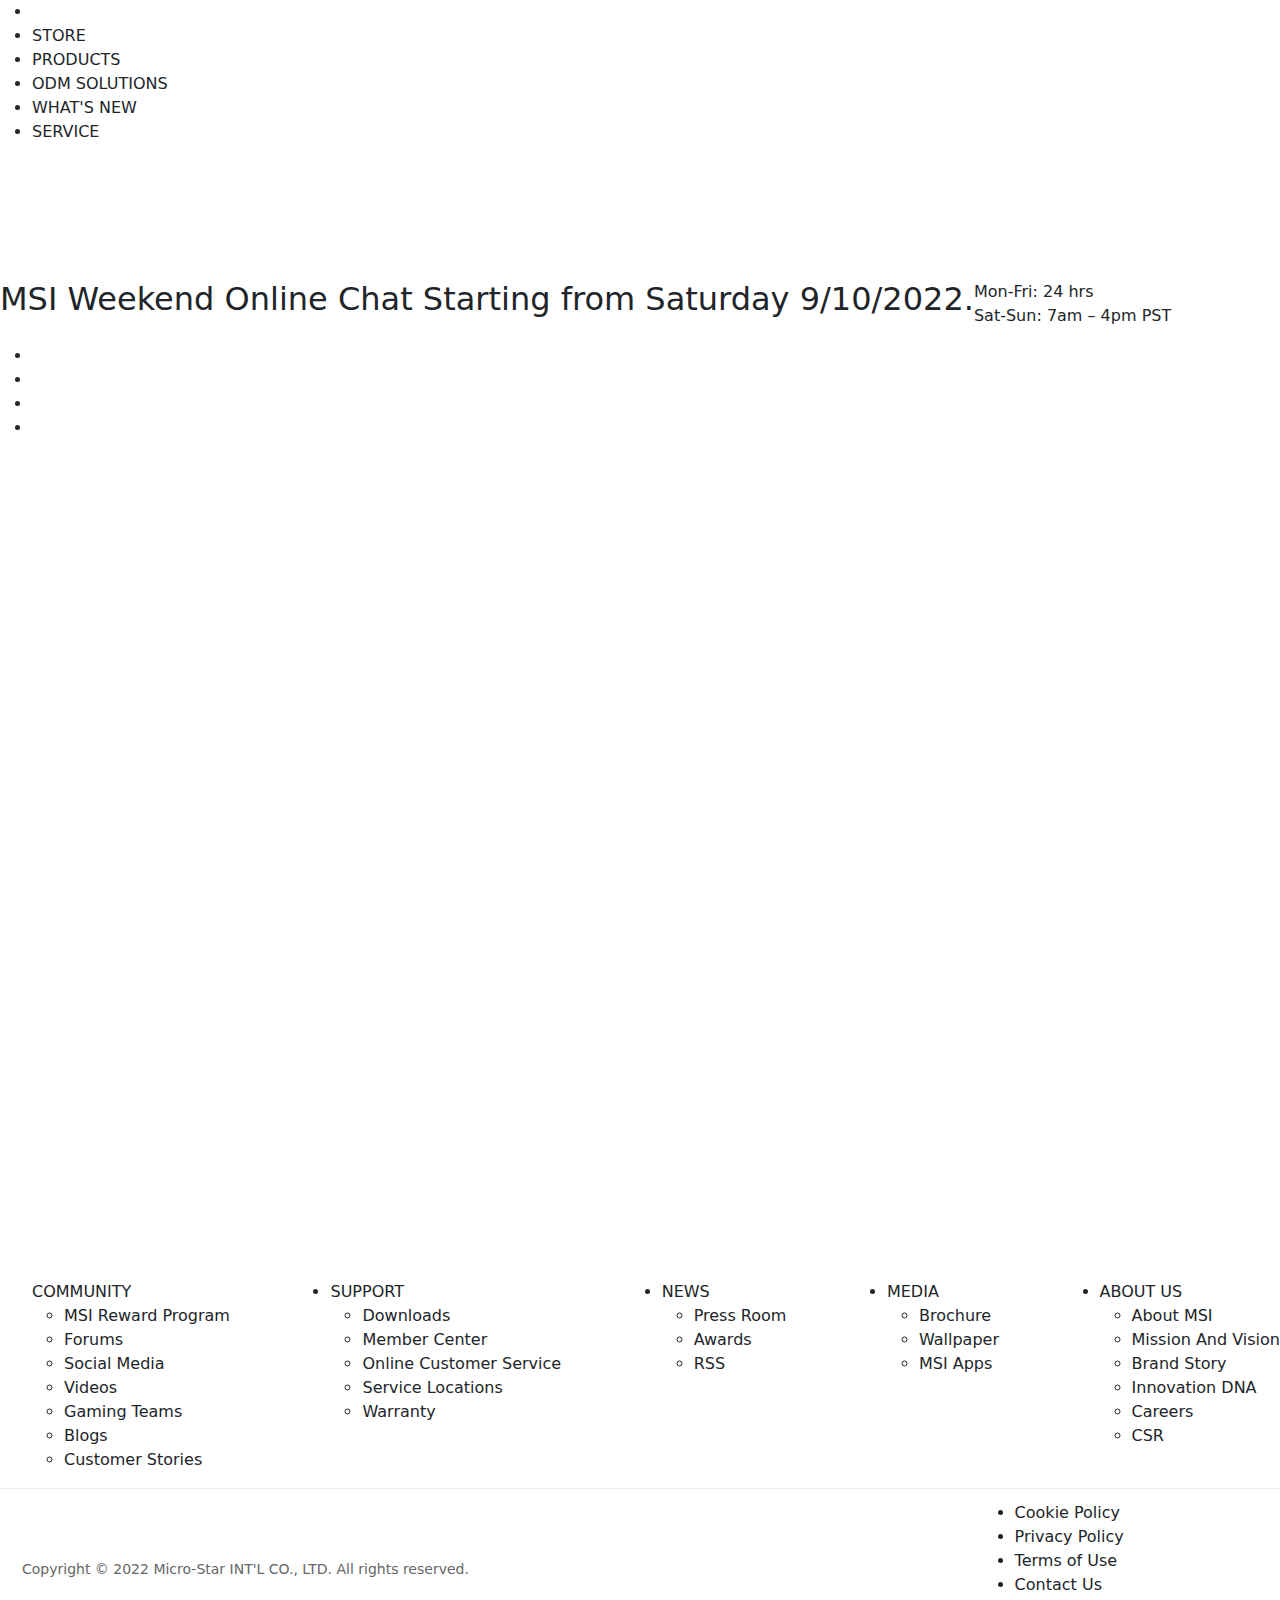
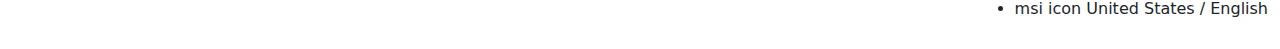
==== MSI/msi.html @ 98b63f6e "first commit" ====
<!DOCTYPE html>
<html lang="en">

<head>
    <meta charset="UTF-8">
    <meta http-equiv="X-UA-Compatible" content="IE=edge">
    <meta name="viewport" content="width=device-width, initial-scale=1.0">
    <title>MSI.com</title>
    <link rel="stylesheet" href="/MSI/css/msi.css">
    <link href="https://cdn.jsdelivr.net/npm/bootstrap@5.2.1/dist/css/bootstrap.min.css" rel="stylesheet">
</head>

<body>
    <header>
        <ul style="margin: 0px;">
            <li><img src="https://storage-asset.msi.com/frontend/imgs/logo.png" id="msi" alt=""> </li>
            <li id="store">STORE</li>
            <li>PRODUCTS</li>
            <li>ODM SOLUTIONS</li>
            <li>WHAT'S NEW</li>
            <li>SERVICE</li>
        </ul>
        <ul class="icon" style="display: inline-flex; justify-content: center; align-items: center;">

        </ul>
    </header>
    <div>
        <ul class="banner"></ul>
        <li>
            <div class="pic"> <img src="https://storage-asset.msi.com/global/picture/banner/banner_165362242259e0a3f7f24ec103495415403dcbcbaf.jpeg" alt=""></div>
        </li>
        <li>
            <div class="pic"> <img src="https://storage-asset.msi.com/us/picture/banner/banner_165885092372d8d542984f0ba82b67a2d8cfbabff9.jpeg" alt=""></div>
        </li>
        <li>
            <div class="pic"> <img src="https://storage-asset.msi.com/global/picture/banner/banner_166365636668dec9eb9a025c176f34603ac4098515.jpeg" alt=""></div>
        </li>
        <li>
            <div class="pic"> <img src="https://storage-asset.msi.com/us/picture/banner/banner_1648748289b169dfbeee133e9c1a4584b60aa69e51.jpeg" alt=""></div>
        </li>
    </div>
    <div class="time" style="display: flex;">
        <h2>MSI Weekend Online Chat Starting from Saturday 9/10/2022.</h2>
        <p>Mon-Fri: 24 hrs <br> Sat-Sun: 7am – 4pm PST</p>
    </div>


    <div class="product">
        <ul>
            <li style=""><img src="/MSI/imag/titan.jpeg" alt=""> </li>
            <li style=""><img src="/MSI/imag/mouse.jpeg" alt=""> </li>
            <li style=""><img src="/MSI/imag/gaider.jpeg" alt=""> </li>
            <li style="" id="last"><img src="/MSI/imag/main.jpeg" alt=""> </li>

        </ul>
    </div>
    <div class="apex">
        <img src="https://storage-asset.msi.com/global/picture/banner/banner_16636592049f00612e2bb531f31bab893b795170f2.jpeg" style="weight:1200px" alt="">
    </div>

    <div class="extension" style="padding: 5px; height: 800px; display: flex;
    flex-direction: row;
    align-content: center;
    justify-content: space-around;
    align-items: stretch;">
        <div class="left" style="display: flex; flex-direction: column;">
            <span id="big-one">
               
              <img src="/MSI/imag/product.jpg" alt="">
            </span>
            <div style="display: flex; height: 50%;
            width: 100%;">
                <span style="display: block; "> 
                    <img src="/MSI/imag/forum.jpg" style="padding-right:5px" alt="">
                </span>
                <span style="display: flex;"> 
                   
                      <img src="/MSI/imag/reward.jpg" alt="">
                </span>
            </div>
        </div>
        <div class="right" style=" display: flex; flex-direction: column; ">
            <span id="big-one"> 
                <img src="/MSI/imag/support.jpg" alt="">
            </span>
            <div style="display: flex; height: 50%; width: 100%;">
                <span>
                    <img src="/MSI/imag/video.jpg" style="padding-right: 5px;" alt="">
                </span>
                <span>
                    <img src="/MSI/imag/insider.jpg" alt="">
                </span>
            </div>
        </div>
    </div>

    <footer>
        <div class="contain">
            <nav class="msi-short-cut">
                <ul class="short-cut" style=" display: flex; flex-direction: row;
                justify-content: space-between;">
                    <li class="community" id="big" style="display: inline-block;">
                        <div style="text-transform: uppercase;">community</div>
                        <ul>
                            <li> MSI Reward Program </li>
                            <li> Forums </li>
                            <li> Social Media </li>
                            <li> Videos </li>
                            <li> Gaming Teams </li>
                            <li> Blogs </li>
                            <li> Customer Stories </li>
                        </ul>
                    </li>
                    <li class="support" id="big">
                        <div style="text-transform: uppercase;">support</div>
                        <ul>
                            <li>Downloads</li>
                            <li>Member Center</li>
                            <li>Online Customer Service</li>
                            <li>Service Locations</li>
                            <li>Warranty</li>
                        </ul>
                    </li>
                    <li class="news" id="big">
                        <div style="text-transform: uppercase;">news</div>
                        <ul>
                            <li>Press Room</li>
                            <li>Awards </li>
                            <li>RSS</li>
                        </ul>
                    </li>
                    <li class="media" id="big">
                        <div style="text-transform: uppercase;">media</div>
                        <ul>

                            <li> Brochure </li>
                            <li> Wallpaper</li>
                            <li> MSI Apps</li>

                        </ul>
                    </li>
                    <li class="aboutus" id="big">
                        <div style="text-transform: uppercase;">about us</div>
                        <ul>
                            <li> About MSI </li>
                            <li> Mission And Vision</li>
                            <li> Brand Story</li>
                            <li> Innovation DNA</li>
                            <li> Careers</li>
                            <li> CSR</li>


                        </ul>
                    </li>
                </ul>
            </nav>
            <nav class="information" style="display: flex; justify-content: space-between; border-top: 1px solid #ececec; padding: 12px;">
                <div style="display: flex; justify-content: space-between; align-items: center;">
                    <img src="https://storage-asset.msi.com/frontend/imgs/logo-footer.png" style="padding-right: 10px;" alt="">
                    <div style="display: flex; padding: 0px; font-size: 14px; color: #666;">Copyright © 2022 Micro-Star INT'L CO., LTD. All rights reserved.</div>
                </div>
                <ul>
                    <li> Cookie Policy </li>
                    <li>Privacy Policy</li>
                    <li>Terms of Use</li>
                    <li>Contact Us</li>
                    <li>msi icon United States / English</li>
                </ul>
            </nav>
        </div>
    </footer>


</body>

</html>
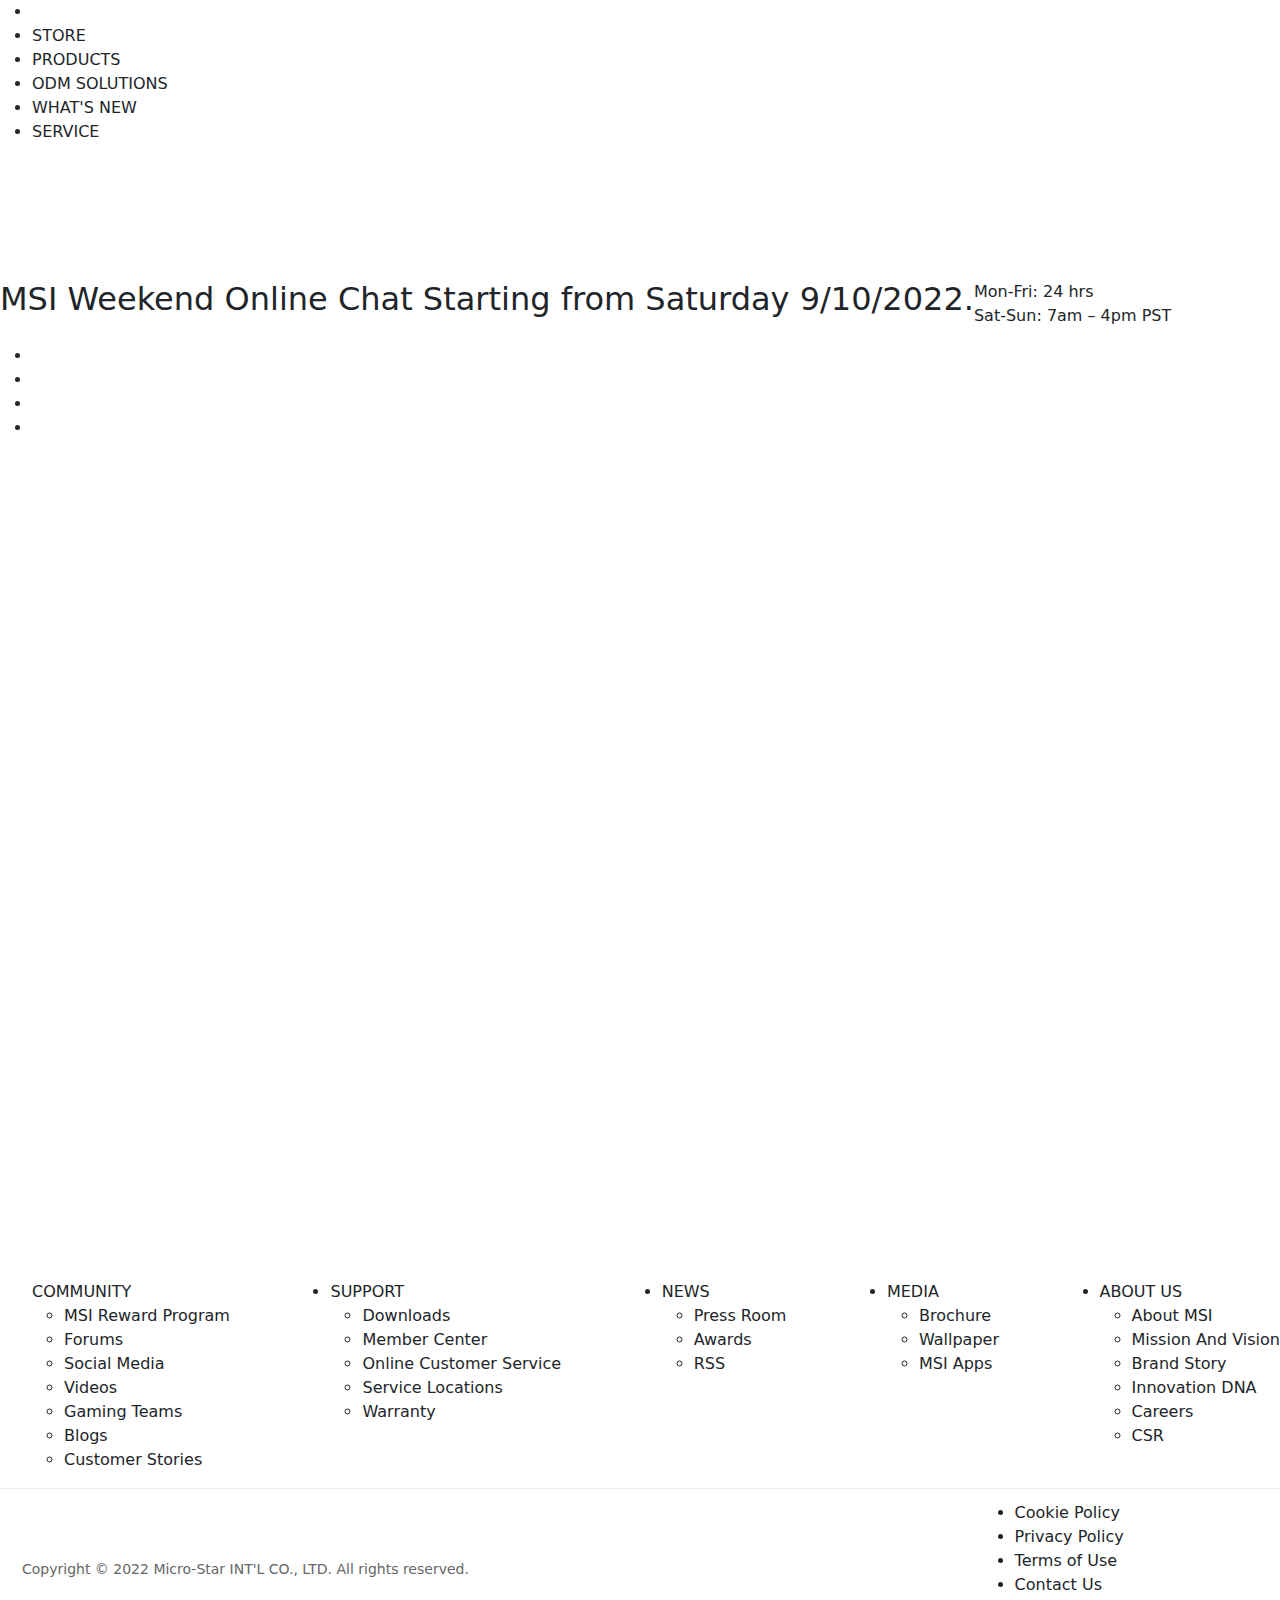
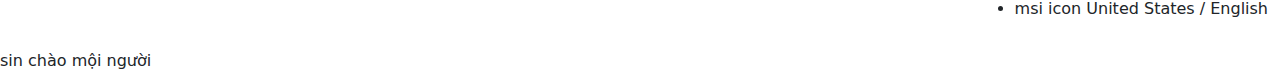
==== commit c5d28581: "Update msi.html" ====
--- a/MSI/msi.html
+++ b/MSI/msi.html
@@ -173,4 +173,7 @@
 
 </body>
 
-</html>+</html>
+
+
+sin chào mội người
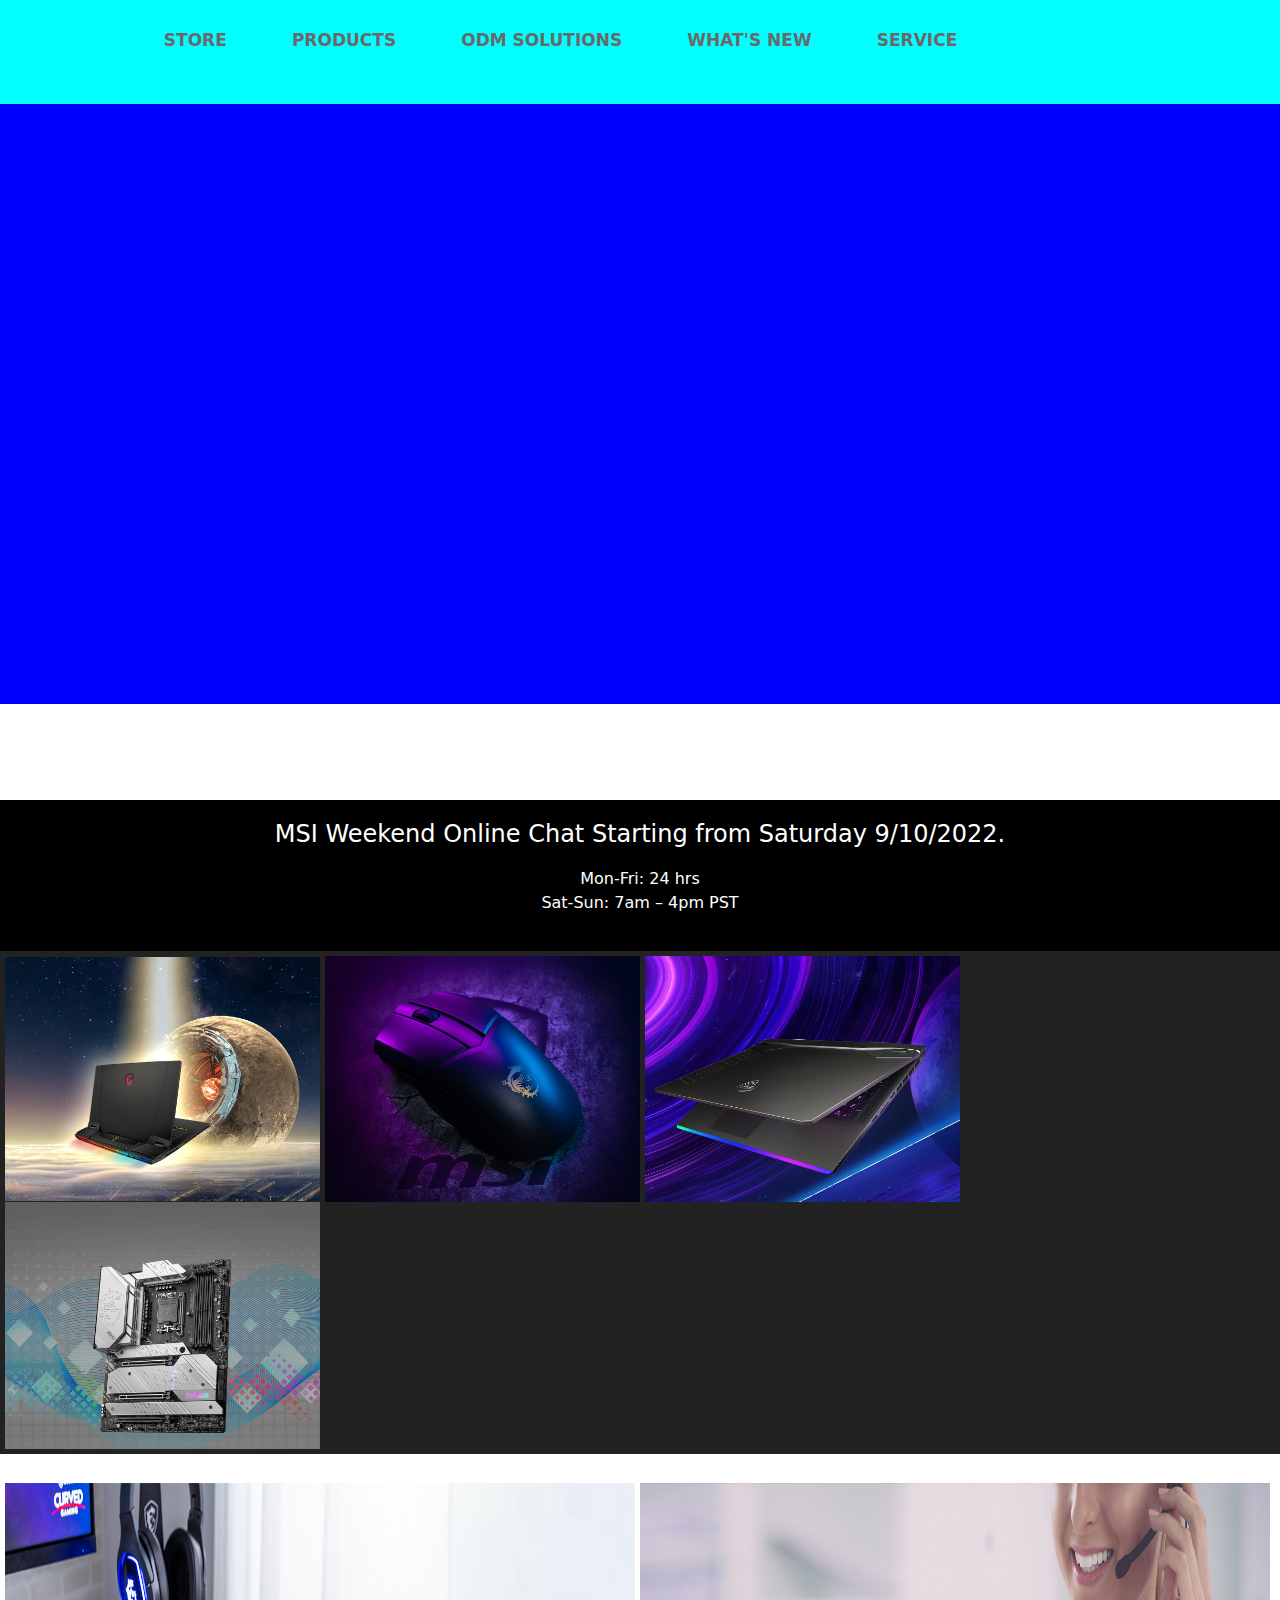
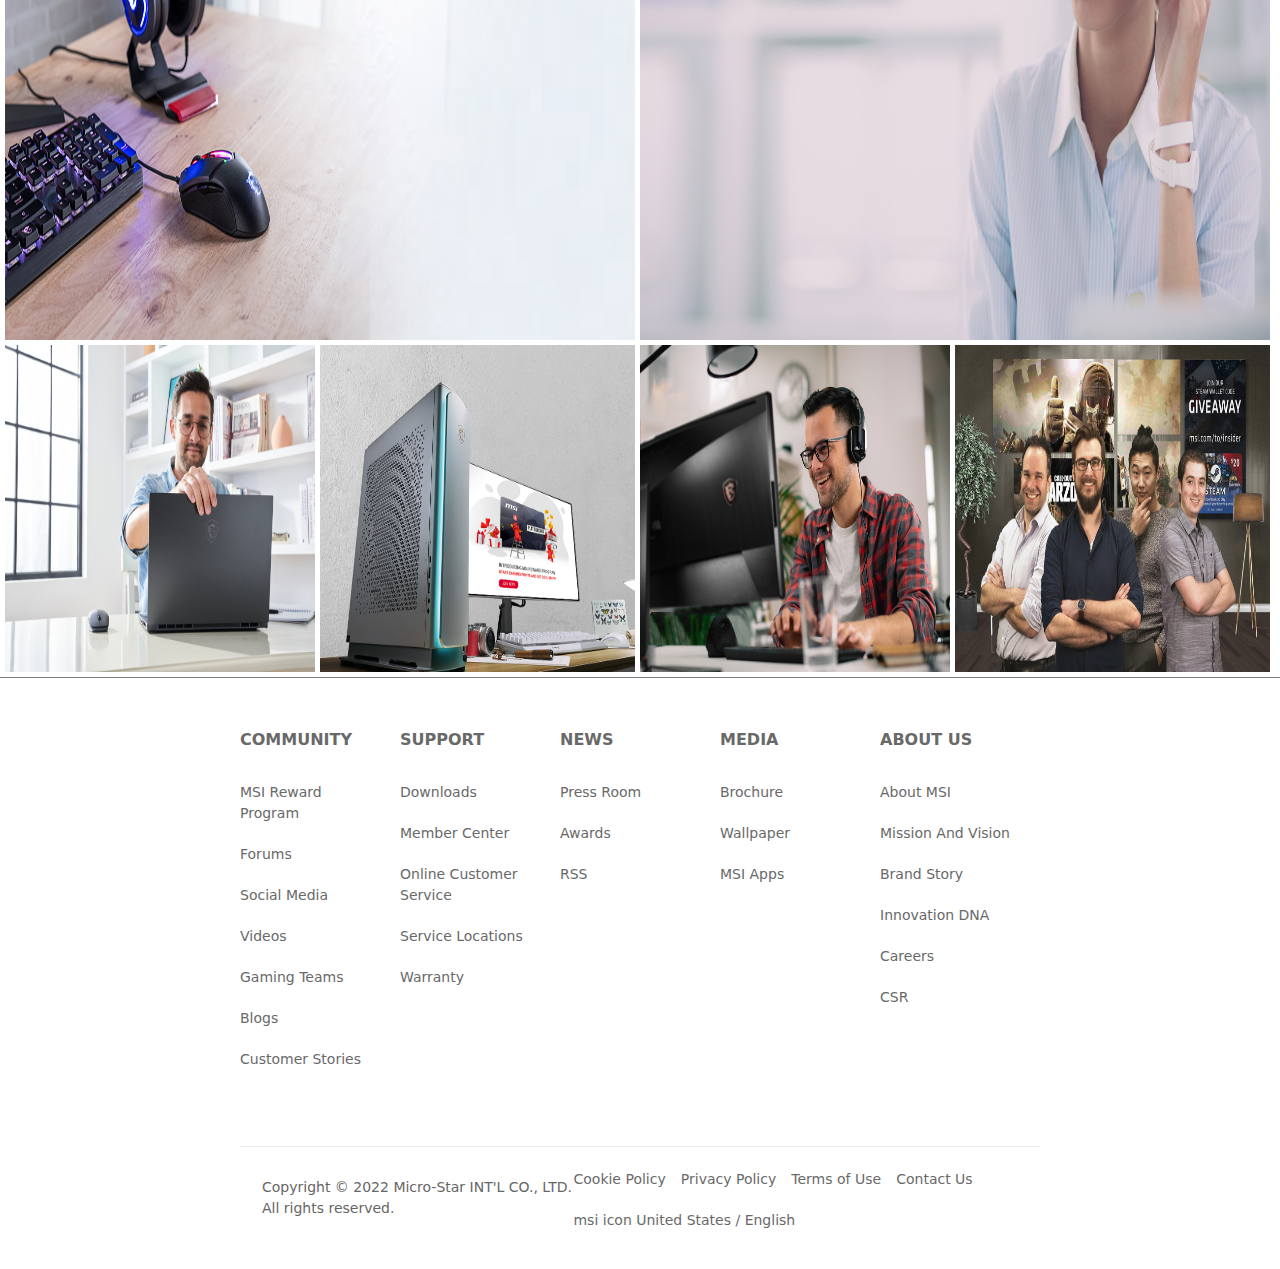
==== commit 4737d279: "add MSI file" ====
--- a/MSI/msi.html
+++ b/MSI/msi.html
@@ -173,7 +173,4 @@
 
 </body>
 
-</html>
-
-
-sin chào mội người
+</html>--- a/MSI/css/msi.css
+++ b/MSI/css/msi.css
@@ -0,0 +1,192 @@
+* {
+    font-family: var(-apple-system, BlinkMacSystemFont, "Segoe UI", "Noto Sans TC", "Microsoft JhengHei", "Meiryo UI", Helvetica, Arial, sans-serif);
+    margin: 0;
+    padding: 0;
+    box-sizing: border-box;
+}
+
+header {
+    height: 30%;
+    background-color: aqua;
+    text-align: center;
+}
+
+header ul {
+    position: relative;
+    right: 10%;
+}
+
+header ul li {
+    display: inline-block;
+    padding: 0px 30px;
+    text-align: center;
+    line-height: 80px;
+    font-weight: bold;
+    color: #696969;
+    font-size: 17px;
+    cursor: pointer;
+}
+
+.banner {
+    height: 600px;
+    margin-bottom: 0px;
+}
+
+.time {
+    height: 20%;
+    padding: 20px 15px;
+    background-color: black;
+    color: white;
+    display: block;
+    flex: 1;
+    text-align: center;
+    flex-direction: column;
+}
+
+.time h2 {
+    font-size: 1.5em;
+    padding: 0px 0px 10px;
+}
+
+.product {
+    height: 20%;
+    width: 100%;
+}
+
+.product ul {
+    margin: 0;
+    padding: 5px;
+    background-color: rgb(34, 34, 34);
+    height: 100%;
+}
+
+.product ul li {
+    display: inline-block;
+    height: 100%;
+    width: 24.8%;
+    object-fit: cover;
+    transition: .3s;
+    flex: 1;
+    cursor: pointer;
+}
+
+.product img {
+    height: 100%;
+    width: 100%;
+}
+
+.apex img {
+    flex: 1;
+    width: 100%;
+}
+
+.extension div {
+    width: 50%;
+}
+
+#big-one {
+    height: 70%;
+    width: 100%;
+    background-color: blueviolet;
+    margin-bottom: 5px;
+}
+
+span {
+    width: 50%;
+    height: 100%;
+}
+
+.left,
+.right {
+    padding-right: 5px;
+}
+
+span img {
+    width: 100%;
+    height: 100%;
+}
+
+.extension {
+    border-bottom: 1px solid gray;
+}
+
+.menu-bot {
+    padding: 0px 30px;
+}
+
+.menu-bot ul li {
+    list-style: none;
+}
+
+.nav #tt {
+    width: 20%;
+    padding: 40px;
+}
+
+.extension img {
+    cursor: pointer;
+}
+
+.nav {
+    padding: 20px 0px 25px;
+}
+
+.nav li {
+    padding: 10px;
+}
+
+footer ul li {
+    list-style: none;
+    flex: 1;
+    padding: 10px 10px 10px 0px;
+    margin: 0px;
+    font-size: 14px;
+}
+
+footer ul {
+    padding: 0px;
+    color: #696969;
+}
+
+footer div {
+    padding-bottom: 20px;
+}
+
+.contain {
+    padding: 0px 15rem;
+    margin: 0px;
+}
+
+nav.msi-short-cut {
+    padding: 40px 0px;
+}
+
+.information ul li {
+    display: inline-flex;
+}
+
+li#big div {
+    color: #696969;
+    font-size: 16px;
+    font-weight: bold;
+}
+
+.banner {
+    background-color: blue;
+    margin: 0px;
+    padding: 0px;
+    display: block;
+}
+
+.pic {
+    opacity: 0;
+    display: block;
+    transform: scale(0);
+    position: absolute;
+    top: 10px;
+}
+
+.pic img {
+    height: 100%;
+    width: 100%;
+}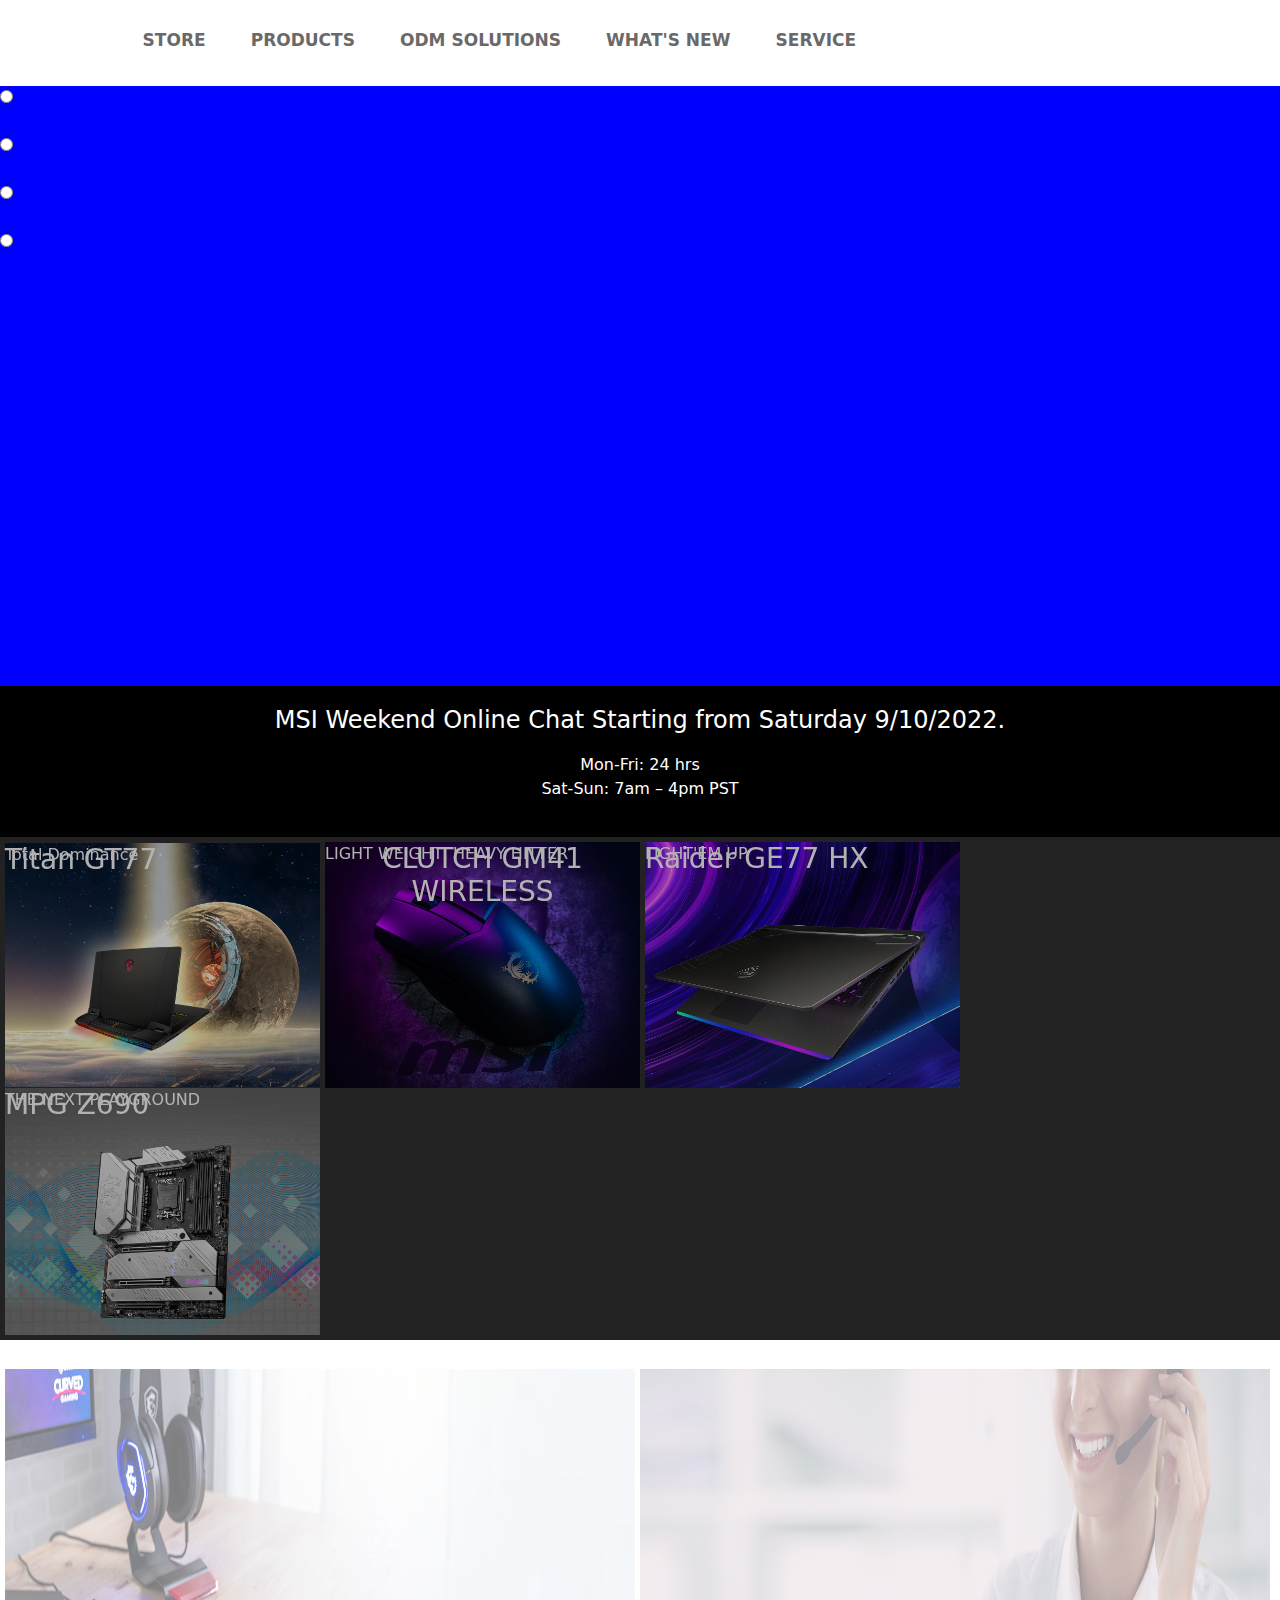
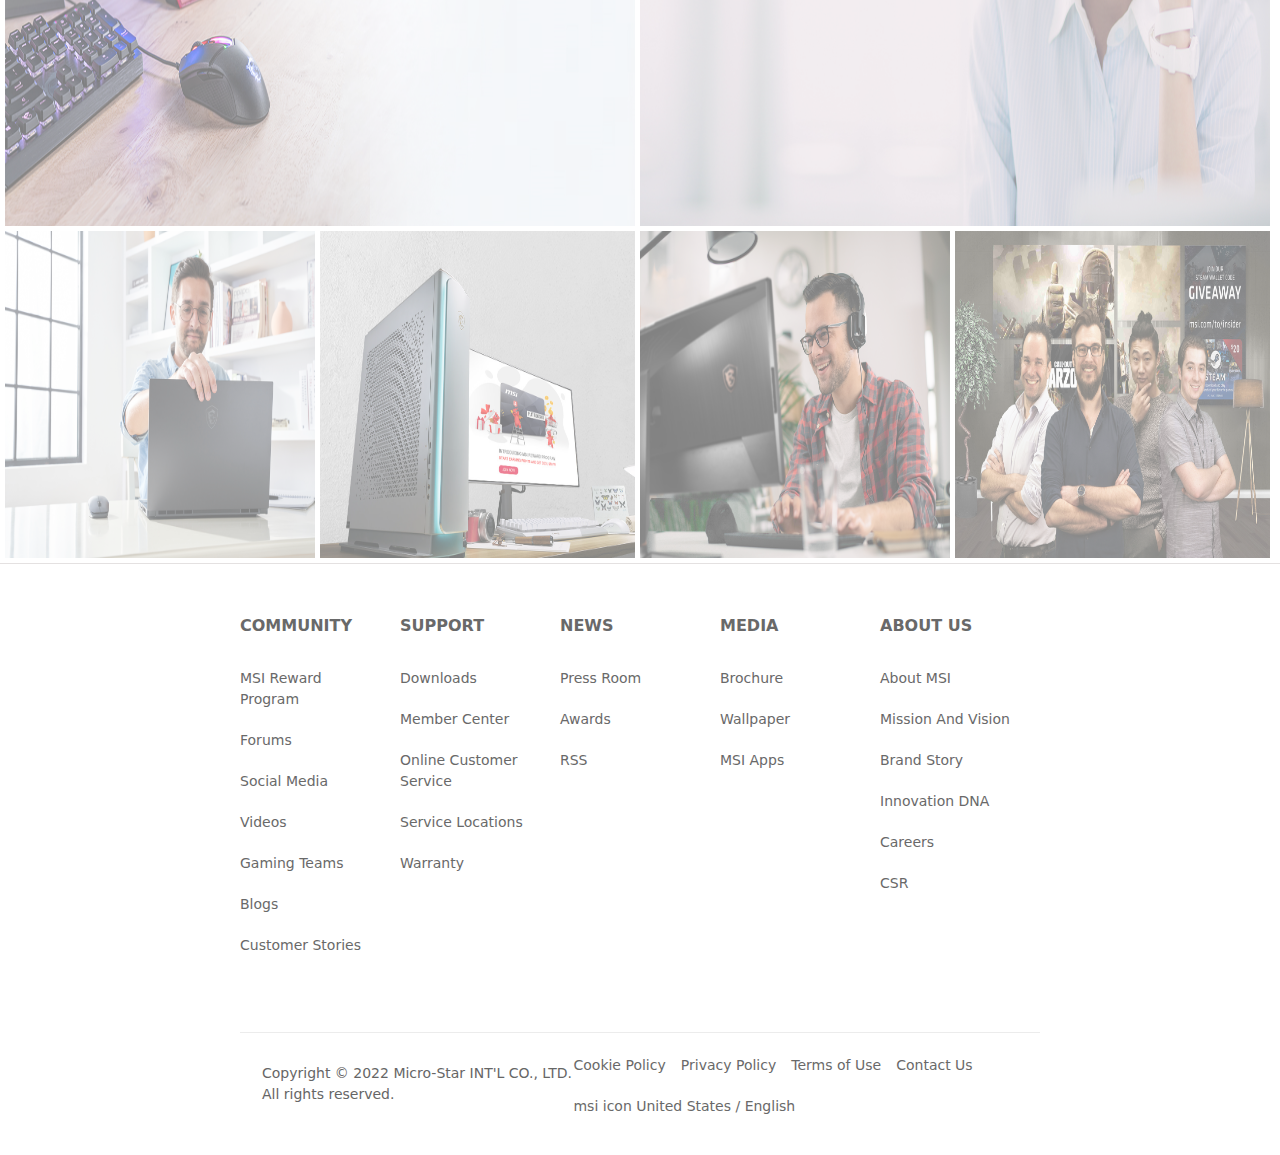
==== commit 0ead0fff: "addMSIfile" ====
--- a/MSI/msi.html
+++ b/MSI/msi.html
@@ -24,17 +24,21 @@
 
         </ul>
     </header>
-    <div>
-        <ul class="banner"></ul>
+    <div class="banner">
+        <ul class="pics"></ul>
+        <input type="radio" name="radio-btn" id="img-1">
         <li>
             <div class="pic"> <img src="https://storage-asset.msi.com/global/picture/banner/banner_165362242259e0a3f7f24ec103495415403dcbcbaf.jpeg" alt=""></div>
         </li>
+        <input type="radio" name="radio-btn" id="img-2">
         <li>
             <div class="pic"> <img src="https://storage-asset.msi.com/us/picture/banner/banner_165885092372d8d542984f0ba82b67a2d8cfbabff9.jpeg" alt=""></div>
         </li>
+        <input type="radio" name="radio-btn" id="img-3">
         <li>
             <div class="pic"> <img src="https://storage-asset.msi.com/global/picture/banner/banner_166365636668dec9eb9a025c176f34603ac4098515.jpeg" alt=""></div>
         </li>
+        <input type="radio" name="radio-btn" id="img-4">
         <li>
             <div class="pic"> <img src="https://storage-asset.msi.com/us/picture/banner/banner_1648748289b169dfbeee133e9c1a4584b60aa69e51.jpeg" alt=""></div>
         </li>
@@ -47,13 +51,32 @@
 
     <div class="product">
         <ul>
-            <li style=""><img src="/MSI/imag/titan.jpeg" alt=""> </li>
-            <li style=""><img src="/MSI/imag/mouse.jpeg" alt=""> </li>
-            <li style=""><img src="/MSI/imag/gaider.jpeg" alt=""> </li>
-            <li style="" id="last"><img src="/MSI/imag/main.jpeg" alt=""> </li>
+            <li style="">
+                <div class="pi"><img src="/MSI/imag/titan.jpeg" alt=""> </div>
+                <h3>Titan GT77</h3>
+                <p>Total Dominance</p>
+            </li>
+            <li style="">
+                <div class="pi"><img src="/MSI/imag/mouse.jpeg" alt=""> </div>
+                <h3>CLUTCH GM41 WIRELESS</h3>
+                <P>LIGHT WEIGHT, HEAVY HITTER</P>
+            </li>
+            <li style="">
+                <div class="pi"><img src="/MSI/imag/gaider.jpeg" alt=""> </div>
+
+                <h3>Raider GE77 HX</h3>
+                <p>LIGHT'EM UP</p>
+            </li>
+            <li style="" id="last">
+                <div class="pi"><img src="/MSI/imag/main.jpeg" alt=""> </div>
+                <h3>MPG Z690</h3>
+                <p>THE NEXT PLAYGROUND</p>
+            </li>
 
         </ul>
     </div>
+
+
     <div class="apex">
         <img src="https://storage-asset.msi.com/global/picture/banner/banner_16636592049f00612e2bb531f31bab893b795170f2.jpeg" style="weight:1200px" alt="">
     </div>
--- a/MSI/css/msi.css
+++ b/MSI/css/msi.css
@@ -6,19 +6,19 @@
 }
 
 header {
-    height: 30%;
-    background-color: aqua;
+    height: 70px;
     text-align: center;
 }
 
 header ul {
     position: relative;
-    right: 10%;
+    right: 14%;
+    width: 100%;
 }
 
 header ul li {
     display: inline-block;
-    padding: 0px 30px;
+    padding: 0px 20px;
     text-align: center;
     line-height: 80px;
     font-weight: bold;
@@ -27,9 +27,17 @@
     cursor: pointer;
 }
 
+header ul li.hover {
+    opacity: 2;
+    transition: all .1s ease-in;
+}
+
 .banner {
     height: 600px;
-    margin-bottom: 0px;
+}
+
+.banner img {
+    width: 100%;
 }
 
 .time {
@@ -78,6 +86,7 @@
 .apex img {
     flex: 1;
     width: 100%;
+    opacity: 1;
 }
 
 .extension div {
@@ -87,7 +96,6 @@
 #big-one {
     height: 70%;
     width: 100%;
-    background-color: blueviolet;
     margin-bottom: 5px;
 }
 
@@ -107,7 +115,7 @@
 }
 
 .extension {
-    border-bottom: 1px solid gray;
+    border-bottom: 1px solid rgb(228, 225, 225);
 }
 
 .menu-bot {
@@ -189,4 +197,49 @@
 .pic img {
     height: 100%;
     width: 100%;
+}
+
+.product ul li {
+    filter: brightness(70%);
+    transition: .3s;
+    color: #fff;
+    position: relative;
+}
+
+.product h3,
+.product p {
+    position: absolute;
+    text-align: center;
+    top: 0;
+    left: 0;
+}
+
+.product ul li:hover {
+    filter: brightness(100%);
+    cursor: pointer;
+}
+
+.apex {
+    display: block;
+    color: -webkit-link;
+    transition: .3s;
+    filter: brightness(70%);
+}
+
+.apex:hover {
+    filter: brightness(100%);
+    cursor: pointer;
+}
+
+.extension span {
+    opacity: 0.5;
+    transition: all .3s;
+}
+
+.extension span:hover {
+    opacity: 0.7;
+}
+
+.extension span#big-one:hover {
+    opacity: 1;
 }